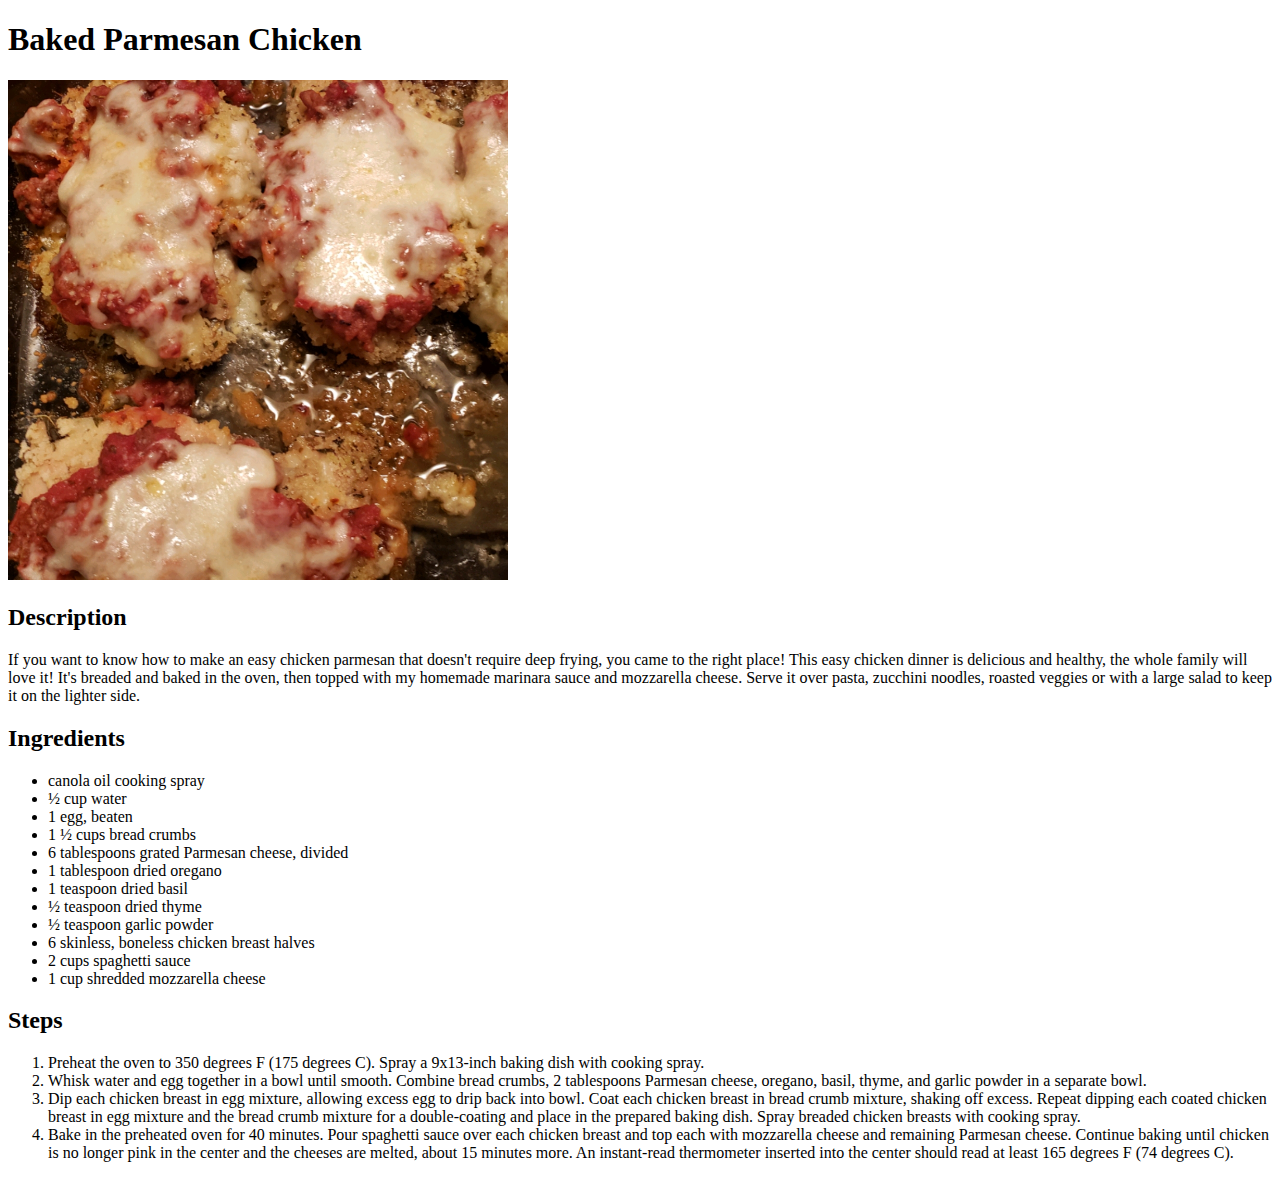
==== recipes/Baked-Parmesan-Chicken.html @ c7cbe0e0 "Add additional recipes and descriptions" ====
<!DOCTYPE html>
<html lang="en">
<head>
    <meta charset="UTF-8">
    <meta http-equiv="X-UA-Compatible" content="IE=edge">
    <meta name="viewport" content="width=device-width, initial-scale=1.0">
    <title>Baked Parmesan Chicken</title>
</head>
<body>
    <h1>Baked Parmesan Chicken</h1>
    <img src="../images/parmesan.jpeg" width='500'>
    <h2>Description</h2>
    <p>If you want to know how to make an easy chicken parmesan that doesn't require deep 
        frying, you came to the right place! This easy chicken dinner is delicious and healthy, 
        the whole family will love it! It's breaded and baked in the oven, then topped with my 
        homemade marinara sauce and mozzarella cheese. Serve it over pasta, zucchini noodles, 
        roasted veggies or with a large salad to keep it on the lighter side.
    </p>

    <h2>Ingredients</h2>
    <ul>
        <li>canola oil cooking spray</li>
        <li>½ cup water</li>
        <li>1 egg, beaten</li>
        <li>1 ½ cups bread crumbs</li>
        <li>6 tablespoons grated Parmesan cheese, divided</li>
        <li>1 tablespoon dried oregano</li>
        <li>1 teaspoon dried basil</li>
        <li>½ teaspoon dried thyme</li>
        <li>½ teaspoon garlic powder</li>
        <li>6 skinless, boneless chicken breast halves</li>
        <li>2 cups spaghetti sauce</li>
        <li>1 cup shredded mozzarella cheese</li>
    </ul>
    <h2>Steps</h2>
    <ol>
        <li>Preheat the oven to 350 degrees F (175 degrees C). Spray a 9x13-inch baking dish with cooking spray.</li>
        <li>Whisk water and egg together in a bowl until smooth. Combine bread crumbs, 2 tablespoons Parmesan cheese, oregano, basil, thyme, and garlic powder in a separate bowl.</li>
        <li>Dip each chicken breast in egg mixture, allowing excess egg to drip back into bowl. Coat each chicken breast in bread crumb mixture, shaking off excess. Repeat dipping each coated chicken breast in egg mixture and the bread crumb mixture for a double-coating and place in the prepared baking dish. Spray breaded chicken breasts with cooking spray.</li>
        <li>Bake in the preheated oven for 40 minutes. Pour spaghetti sauce over each chicken breast and top each with mozzarella cheese and remaining Parmesan cheese. Continue baking until chicken is no longer pink in the center and the cheeses are melted, about 15 minutes more. An instant-read thermometer inserted into the center should read at least 165 degrees F (74 degrees C).</li>
    </ol>
</body>
</html>
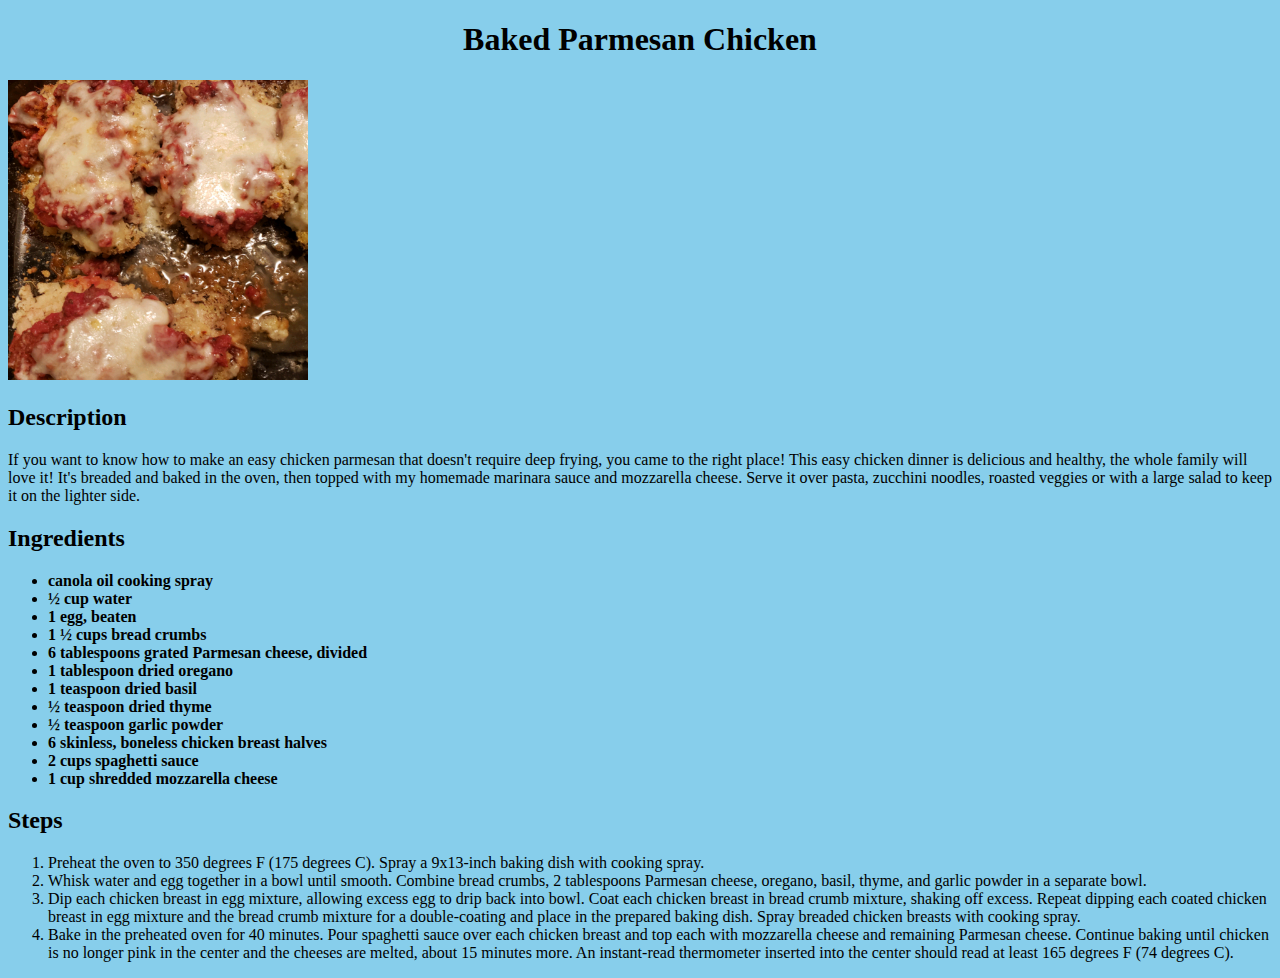
==== commit 84268c5e: "Add basic CSS styling info" ====
--- a/recipes/Baked-Parmesan-Chicken.html
+++ b/recipes/Baked-Parmesan-Chicken.html
@@ -4,11 +4,12 @@
     <meta charset="UTF-8">
     <meta http-equiv="X-UA-Compatible" content="IE=edge">
     <meta name="viewport" content="width=device-width, initial-scale=1.0">
+    <link rel="stylesheet" href="../style.css">
     <title>Baked Parmesan Chicken</title>
 </head>
-<body>
+<body class="parmesan">
     <h1>Baked Parmesan Chicken</h1>
-    <img src="../images/parmesan.jpeg" width='500'>
+    <img id="smaller" src="../images/parmesan.jpeg">
     <h2>Description</h2>
     <p>If you want to know how to make an easy chicken parmesan that doesn't require deep 
         frying, you came to the right place! This easy chicken dinner is delicious and healthy, 
--- a/style.css
+++ b/style.css
@@ -0,0 +1,30 @@
+body {
+    background-color: rgb(145, 250, 135);
+}
+
+.korma {
+    background-color: brown;
+    color: rgb(255, 231, 231);
+}
+
+#smaller {
+    width: 300px;
+    height: auto;
+}
+
+img {
+    height: auto;
+    width: 500px;
+}
+
+h1 {
+    text-align: center;
+}
+
+.parmesan ul{
+    font-weight: bold;
+}
+
+.parmesan {
+    background-color: skyblue;
+}
